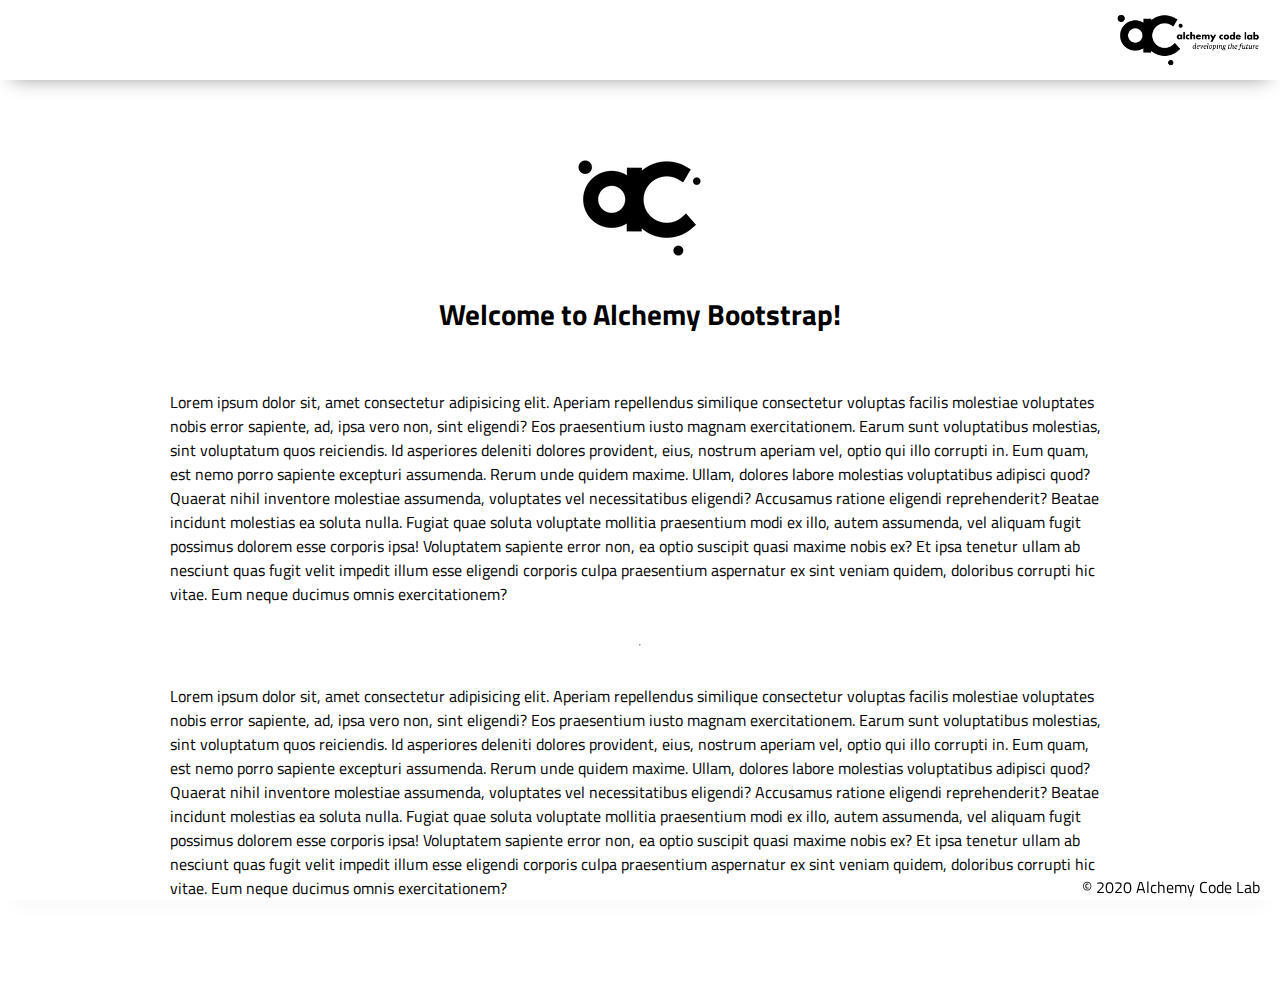
==== index.html @ 61dbcccf "Initial commit" ====
<!DOCTYPE html>
<html lang="en">

<head>
    <meta charset="UTF-8">
    <meta name="viewport" content="width=device-width, initial-scale=1.0">
    <meta http-equiv="X-UA-Compatible" content="ie=edge">
    <!-- Fonts -->
    <link href="https://fonts.googleapis.com/css2?family=Titillium+Web:wght@300&display=swap" rel="stylesheet">
    <!-- Stylesheets -->
    <link rel="stylesheet" href="./styles/reset.css">
    <link rel="stylesheet" href="./styles/style.css">
    <link rel="stylesheet" href="./styles/home.css">
    <title>Document</title>
</head>

<body>
    <header>
        <div class="gutter-right logo">
            <img src="assets/big-logo.png" />
        </div>
    </header>
    <main>
        <section class="main-section">
            <img class="main-logo" src="./assets/alchemy-logo.png" />
            <h2>
                Welcome to Alchemy Bootstrap!
            </h2>

            <p>
                Lorem ipsum dolor sit, amet consectetur adipisicing elit. Aperiam repellendus similique consectetur
                voluptas facilis molestiae voluptates nobis error sapiente, ad, ipsa vero non, sint eligendi? Eos
                praesentium iusto magnam exercitationem.
                Earum sunt voluptatibus molestias, sint voluptatum quos reiciendis. Id asperiores deleniti dolores
                provident, eius, nostrum aperiam vel, optio qui illo corrupti in. Eum quam, est nemo porro sapiente
                excepturi assumenda.
                Rerum unde quidem maxime. Ullam, dolores labore molestias voluptatibus adipisci quod? Quaerat nihil
                inventore molestiae assumenda, voluptates vel necessitatibus eligendi? Accusamus ratione eligendi
                reprehenderit? Beatae incidunt molestias ea soluta nulla.
                Fugiat quae soluta voluptate mollitia praesentium modi ex illo, autem assumenda, vel aliquam fugit
                possimus dolorem esse corporis ipsa! Voluptatem sapiente error non, ea optio suscipit quasi maxime nobis
                ex?
                Et ipsa tenetur ullam ab nesciunt quas fugit velit impedit illum esse eligendi corporis culpa
                praesentium aspernatur ex sint veniam quidem, doloribus corrupti hic vitae. Eum neque ducimus omnis
                exercitationem?
            </p>
            <hr />
            <p>
                Lorem ipsum dolor sit, amet consectetur adipisicing elit. Aperiam repellendus similique consectetur
                voluptas facilis molestiae voluptates nobis error sapiente, ad, ipsa vero non, sint eligendi? Eos
                praesentium iusto magnam exercitationem.
                Earum sunt voluptatibus molestias, sint voluptatum quos reiciendis. Id asperiores deleniti dolores
                provident, eius, nostrum aperiam vel, optio qui illo corrupti in. Eum quam, est nemo porro sapiente
                excepturi assumenda.
                Rerum unde quidem maxime. Ullam, dolores labore molestias voluptatibus adipisci quod? Quaerat nihil
                inventore molestiae assumenda, voluptates vel necessitatibus eligendi? Accusamus ratione eligendi
                reprehenderit? Beatae incidunt molestias ea soluta nulla.
                Fugiat quae soluta voluptate mollitia praesentium modi ex illo, autem assumenda, vel aliquam fugit
                possimus dolorem esse corporis ipsa! Voluptatem sapiente error non, ea optio suscipit quasi maxime nobis
                ex?
                Et ipsa tenetur ullam ab nesciunt quas fugit velit impedit illum esse eligendi corporis culpa
                praesentium aspernatur ex sint veniam quidem, doloribus corrupti hic vitae. Eum neque ducimus omnis
                exercitationem?
            </p>

        </section>
    </main>
    <footer>
        <div class="copy gutter-right">&copy; 2020 Alchemy Code Lab</div>
    </footer>

    <script type="module" src="./app.js"></script>
</body>

</html>
---- styles/style.css ----
body {
    /* https://coolors.co/generate and click export -> scss to get the colors to copy and paste below*/
    /* --color1: hsla(349, 69%, 76%, 1);
    --color2: hsla(207, 67%, 44%, 1);
    --color3: hsla(200, 61%, 56%, 1);
    --color4: hsla(187, 41%, 94%, 1);
    --color5: hsla(170, 28%, 95%, 1); */

    /* --color1: hsla(45, 86%, 83%, 1);
    --color2: hsla(135, 65%, 98%, 1);
    --color3: hsla(315, 37%, 86%, 1);
    --color4: hsla(45, 73%, 98%, 1);
    --color5: hsla(224, 40%, 79%, 1); */
    
    --header-height: 80px;
    --shadow: 0px 10px 20px -12px rgba(0,0,0,0.45);
    --gutter: 30px;
    --footer-height: 25px;
    
    font-family: 'Titillium Web', sans-serif;
    background-color: var(--color2);
}

main {
    display: flex;
    flex-direction: column;
    justify-content: center;
    align-items: center;
    margin-bottom: calc(var(--footer-height));
}

section {
    background-color: var(--color5);
    width: 1000px;
    max-width: 80%;
    display: flex;
    flex-direction: column;
    justify-content: center;
    align-items: center;
    padding-top: var(--gutter);
    padding-bottom: var(--gutter);
    margin-top: var(--gutter);
    margin-bottom: var(--gutter);
    border: solid 2px var(--color1);
}

header {
    display: flex;
    justify-content: flex-end;
    background-color: var(--color3);
    height: var(--header-height);
    box-shadow: var(--shadow);
}

footer {
    display: flex;
    justify-content: flex-end;
    background-color: var(--color3);
    box-shadow: var(--shadow);
}


h2 {
    font-size: 1.8rem;
    font-weight: bold;
}

.gutter-right {
    margin-right: 20px;
}

.main-logo {
    animation: pulse 5s infinite ease-in-out;
}

header img {
    height: var(--header-height);
}

p {
    margin: var(--gutter);
}
  
footer {
    position: fixed;
    width: 100%;
    bottom: 0;
    height: var(--footer-height);
    display: flex;
    justify-content: flex-end;
    background-color: var(--color3);
    box-shadow: var(--shadow);
}
  
  @keyframes pulse {
    20% {
      transform: rotate3d(-10, -10, -10, 50deg) scale(1.2);
    }

    40% {
        transform: rotate3d(10, 10, -10, 50deg) scale(1);
    }

    60% {
        transform: rotate3d(-10, 10, 10, 50deg) scale(1.2);
      }

    80% {
        transform: rotate3d(10, 10, 10, 50deg) scale(1);
    }

  }
---- styles/home.css ----
/* add home page styles here */
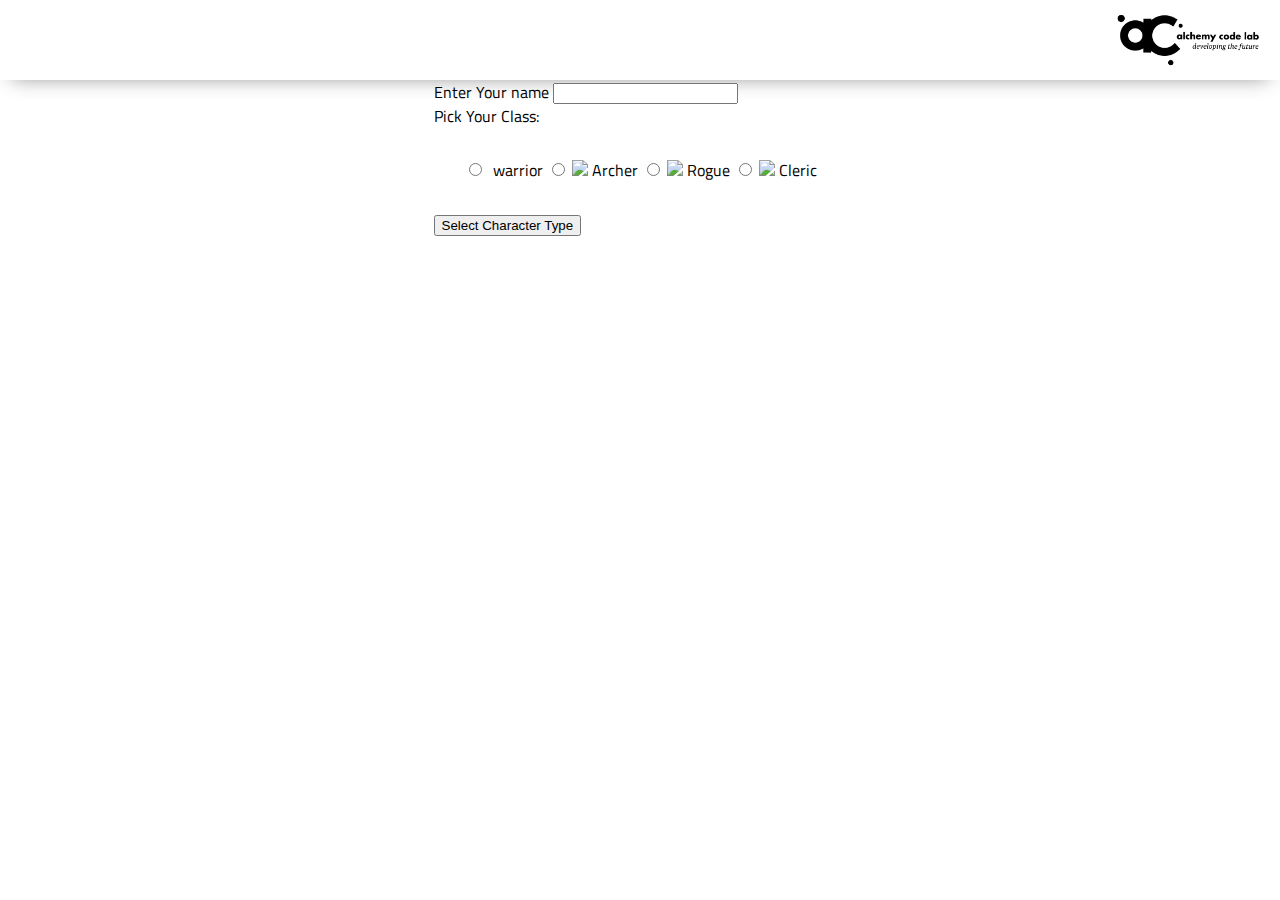
==== commit a8ff6bd9: "added folders and added home page html" ====
--- a/index.html
+++ b/index.html
@@ -21,55 +21,37 @@
         </div>
     </header>
     <main>
-        <section class="main-section">
-            <img class="main-logo" src="./assets/alchemy-logo.png" />
-            <h2>
-                Welcome to Alchemy Bootstrap!
-            </h2>
-
-            <p>
-                Lorem ipsum dolor sit, amet consectetur adipisicing elit. Aperiam repellendus similique consectetur
-                voluptas facilis molestiae voluptates nobis error sapiente, ad, ipsa vero non, sint eligendi? Eos
-                praesentium iusto magnam exercitationem.
-                Earum sunt voluptatibus molestias, sint voluptatum quos reiciendis. Id asperiores deleniti dolores
-                provident, eius, nostrum aperiam vel, optio qui illo corrupti in. Eum quam, est nemo porro sapiente
-                excepturi assumenda.
-                Rerum unde quidem maxime. Ullam, dolores labore molestias voluptatibus adipisci quod? Quaerat nihil
-                inventore molestiae assumenda, voluptates vel necessitatibus eligendi? Accusamus ratione eligendi
-                reprehenderit? Beatae incidunt molestias ea soluta nulla.
-                Fugiat quae soluta voluptate mollitia praesentium modi ex illo, autem assumenda, vel aliquam fugit
-                possimus dolorem esse corporis ipsa! Voluptatem sapiente error non, ea optio suscipit quasi maxime nobis
-                ex?
-                Et ipsa tenetur ullam ab nesciunt quas fugit velit impedit illum esse eligendi corporis culpa
-                praesentium aspernatur ex sint veniam quidem, doloribus corrupti hic vitae. Eum neque ducimus omnis
-                exercitationem?
-            </p>
-            <hr />
-            <p>
-                Lorem ipsum dolor sit, amet consectetur adipisicing elit. Aperiam repellendus similique consectetur
-                voluptas facilis molestiae voluptates nobis error sapiente, ad, ipsa vero non, sint eligendi? Eos
-                praesentium iusto magnam exercitationem.
-                Earum sunt voluptatibus molestias, sint voluptatum quos reiciendis. Id asperiores deleniti dolores
-                provident, eius, nostrum aperiam vel, optio qui illo corrupti in. Eum quam, est nemo porro sapiente
-                excepturi assumenda.
-                Rerum unde quidem maxime. Ullam, dolores labore molestias voluptatibus adipisci quod? Quaerat nihil
-                inventore molestiae assumenda, voluptates vel necessitatibus eligendi? Accusamus ratione eligendi
-                reprehenderit? Beatae incidunt molestias ea soluta nulla.
-                Fugiat quae soluta voluptate mollitia praesentium modi ex illo, autem assumenda, vel aliquam fugit
-                possimus dolorem esse corporis ipsa! Voluptatem sapiente error non, ea optio suscipit quasi maxime nobis
-                ex?
-                Et ipsa tenetur ullam ab nesciunt quas fugit velit impedit illum esse eligendi corporis culpa
-                praesentium aspernatur ex sint veniam quidem, doloribus corrupti hic vitae. Eum neque ducimus omnis
-                exercitationem?
-            </p>
-
-        </section>
-    </main>
-    <footer>
-        <div class="copy gutter-right">&copy; 2020 Alchemy Code Lab</div>
-    </footer>
-
-    <script type="module" src="./app.js"></script>
+        <form id="userInput">
+            <label for="name">
+                Enter Your name
+                <input name="name" type="test">
+            </label>
+            <legend>Pick Your Class:</legend>
+        <p id="classTypes">
+            <label>
+                <input type="radio" name="class" required value="warrior">
+                <img src="">
+                warrior
+            </label>
+            <label>
+                <input type="radio" name="class" required value="archer">
+                <img src="assets/avatars/elf.png">
+                Archer
+            </label>
+            <label>
+                <input type="radio" name="class" required value="rogue">
+                <img src="assets/avatars/cleric.png">
+                Rogue
+            </label>
+            <label>
+                <input type="radio" name="class" required value="cleric">
+                <img src="assets/avatars/ranger.png">
+                Cleric
+            </label>
+        </p>
+        <button id="submitButton">Select Character Type</button>
+        </form>
+        <script type="module" src="./app.js"></script>
 </body>
 
 </html>
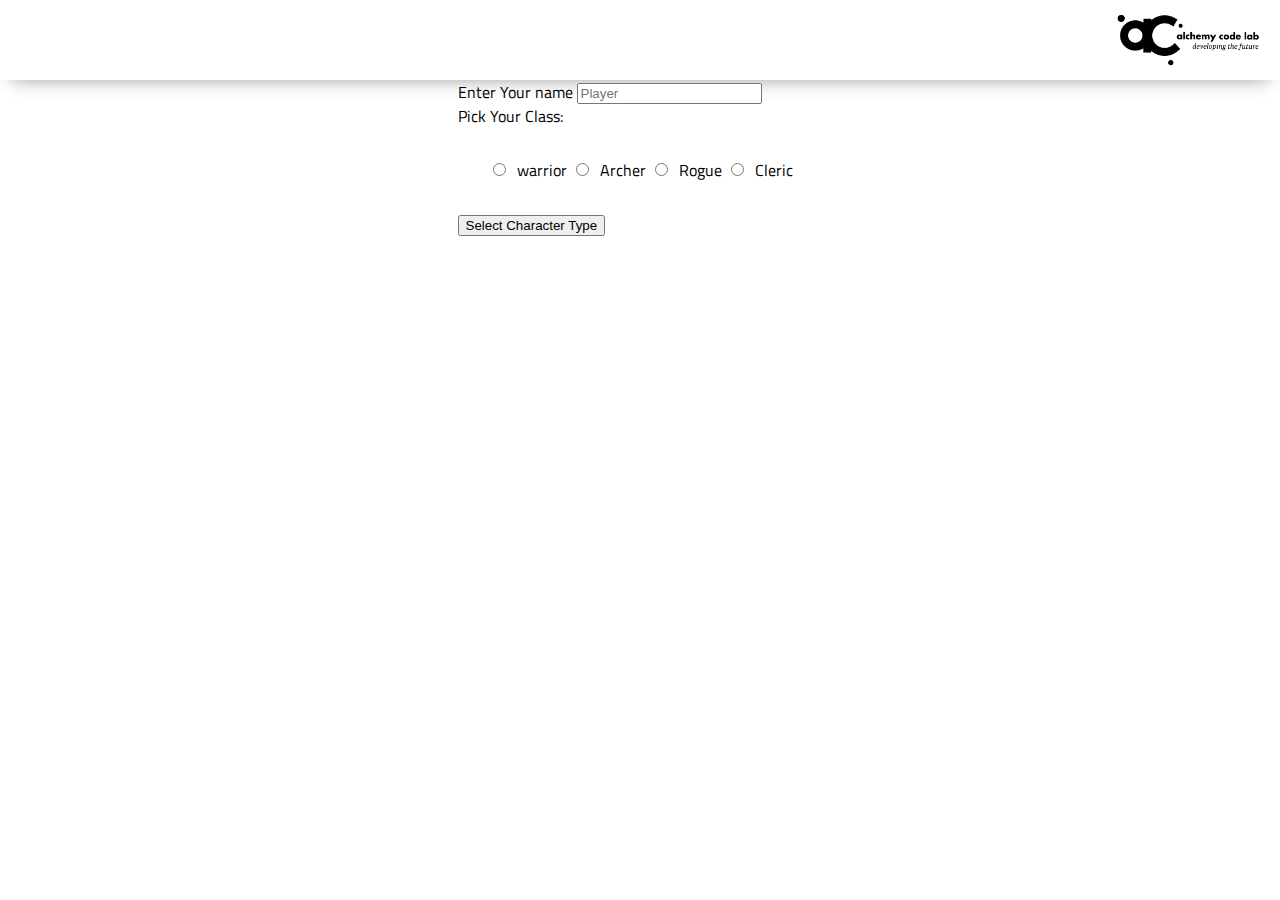
==== commit 117e4e99: "finished testing and writing generatePlayer function" ====
--- a/index.html
+++ b/index.html
@@ -24,7 +24,7 @@
         <form id="userInput">
             <label for="name">
                 Enter Your name
-                <input name="name" type="test">
+                <input name="name" type="test" placeholder="Player"></label>
             </label>
             <legend>Pick Your Class:</legend>
         <p id="classTypes">
@@ -35,17 +35,17 @@
             </label>
             <label>
                 <input type="radio" name="class" required value="archer">
-                <img src="assets/avatars/elf.png">
+                <img src="">
                 Archer
             </label>
             <label>
                 <input type="radio" name="class" required value="rogue">
-                <img src="assets/avatars/cleric.png">
+                <img src="">
                 Rogue
             </label>
             <label>
                 <input type="radio" name="class" required value="cleric">
-                <img src="assets/avatars/ranger.png">
+                <img src="">
                 Cleric
             </label>
         </p>
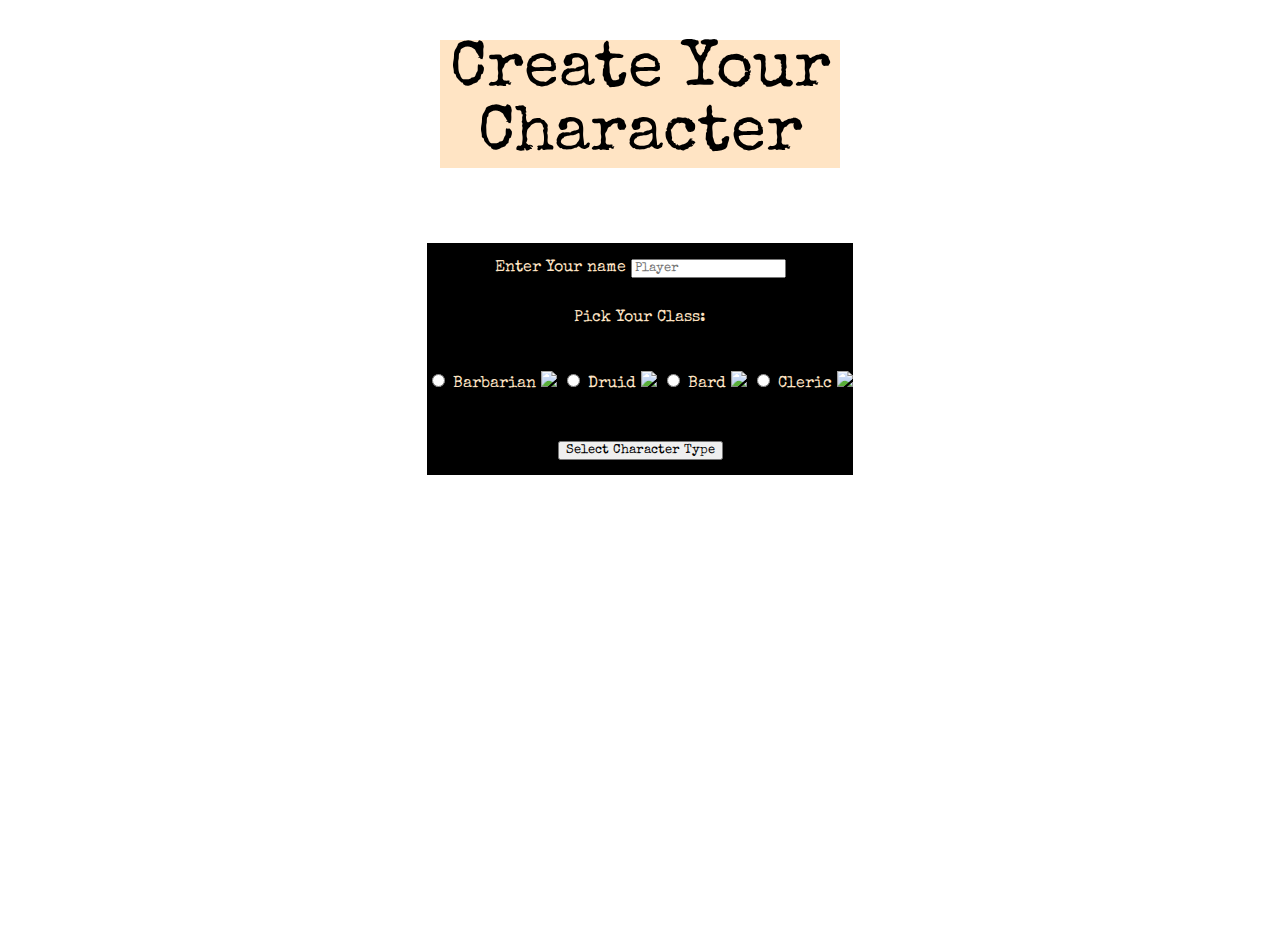
==== commit f1569b88: "fixed button and updated data" ====
--- a/index.html
+++ b/index.html
@@ -11,15 +11,15 @@
     <link rel="stylesheet" href="./styles/reset.css">
     <link rel="stylesheet" href="./styles/style.css">
     <link rel="stylesheet" href="./styles/home.css">
+    <link rel="preconnect" href="https://fonts.googleapis.com">
+    <link rel="preconnect" href="https://fonts.gstatic.com" crossorigin>
+    <link href="https://fonts.googleapis.com/css2?family=Special+Elite&display=swap" rel="stylesheet">
     <title>Document</title>
 </head>
 
 <body>
-    <header>
-        <div class="gutter-right logo">
-            <img src="assets/big-logo.png" />
-        </div>
-    </header>
+
+    <div id="create">Create Your Character</div>    
     <main>
         <form id="userInput">
             <label for="name">
@@ -29,24 +29,24 @@
             <legend>Pick Your Class:</legend>
         <p id="classTypes">
             <label>
-                <input type="radio" name="class" required value="warrior">
-                <img src="">
-                warrior
+                <input type="radio" name="class" required value="barbarian">
+                Barbarian
+                <img class="classes" src="https://www.dndbeyond.com/avatars/thumbnails/6/342/420/618/636272680339895080.png">
             </label>
             <label>
-                <input type="radio" name="class" required value="archer">
-                <img src="">
-                Archer
+                <input type="radio" name="class" required value="druid">
+                Druid
+                <img class="classes" src="https://www.dndbeyond.com/avatars/thumbnails/6/346/420/618/636272691461725405.png">
             </label>
             <label>
-                <input type="radio" name="class" required value="rogue">
-                <img src="">
-                Rogue
+                <input type="radio" name="class" required value="bard">
+                Bard
+                <img class="classes" src="https://www.dndbeyond.com/avatars/thumbnails/6/369/420/618/636272705936709430.png">
             </label>
             <label>
                 <input type="radio" name="class" required value="cleric">
-                <img src="">
                 Cleric
+                <img class="classes" src="https://www.dndbeyond.com/avatars/thumbnails/6/371/420/618/636272706155064423.png">
             </label>
         </p>
         <button id="submitButton">Select Character Type</button>
--- a/styles/style.css
+++ b/styles/style.css
@@ -1,113 +1,35 @@
-
-body {
-    /* https://coolors.co/generate and click export -> scss to get the colors to copy and paste below*/
-    /* --color1: hsla(349, 69%, 76%, 1);
-    --color2: hsla(207, 67%, 44%, 1);
-    --color3: hsla(200, 61%, 56%, 1);
-    --color4: hsla(187, 41%, 94%, 1);
-    --color5: hsla(170, 28%, 95%, 1); */
-
-    /* --color1: hsla(45, 86%, 83%, 1);
-    --color2: hsla(135, 65%, 98%, 1);
-    --color3: hsla(315, 37%, 86%, 1);
-    --color4: hsla(45, 73%, 98%, 1);
-    --color5: hsla(224, 40%, 79%, 1); */
-    
-    --header-height: 80px;
-    --shadow: 0px 10px 20px -12px rgba(0,0,0,0.45);
-    --gutter: 30px;
-    --footer-height: 25px;
-    
-    font-family: 'Titillium Web', sans-serif;
-    background-color: var(--color2);
+*{
+    font-family: Special Elite;
+}
+body{
+    background-image: url('https://th.bing.com/th/id/R.8ed194d7a9edec437d0aa44c14a299c9?rik=lZxzJHNadjUNLQ&pid=ImgRaw&r=0');
+    background-position: center;
+    background-size: cover;
+}
+#create{
+    text-align: center;
+    margin-top: 40px;
+    font-family: Special Elite;
+    background-color: bisque;
+    font-size: 4em;
+    width: 400px;
+    margin: 40px auto;
 }
 
-main {
+main{
     display: flex;
-    flex-direction: column;
+    flex-direction: row;
     justify-content: center;
     align-items: center;
-    margin-bottom: calc(var(--footer-height));
+    text-align: center;
+    margin-top: 75px;
+    line-height: 50px;
 }
-
-section {
-    background-color: var(--color5);
-    width: 1000px;
-    max-width: 80%;
-    display: flex;
-    flex-direction: column;
-    justify-content: center;
-    align-items: center;
-    padding-top: var(--gutter);
-    padding-bottom: var(--gutter);
-    margin-top: var(--gutter);
-    margin-bottom: var(--gutter);
-    border: solid 2px var(--color1);
+.classes {
+    max-width: 250px;
+    max-height: 300px;
 }
-
-header {
-    display: flex;
-    justify-content: flex-end;
-    background-color: var(--color3);
-    height: var(--header-height);
-    box-shadow: var(--shadow);
-}
-
-footer {
-    display: flex;
-    justify-content: flex-end;
-    background-color: var(--color3);
-    box-shadow: var(--shadow);
-}
-
-
-h2 {
-    font-size: 1.8rem;
-    font-weight: bold;
-}
-
-.gutter-right {
-    margin-right: 20px;
-}
-
-.main-logo {
-    animation: pulse 5s infinite ease-in-out;
-}
-
-header img {
-    height: var(--header-height);
-}
-
-p {
-    margin: var(--gutter);
-}
-  
-footer {
-    position: fixed;
-    width: 100%;
-    bottom: 0;
-    height: var(--footer-height);
-    display: flex;
-    justify-content: flex-end;
-    background-color: var(--color3);
-    box-shadow: var(--shadow);
-}
-  
-  @keyframes pulse {
-    20% {
-      transform: rotate3d(-10, -10, -10, 50deg) scale(1.2);
-    }
-
-    40% {
-        transform: rotate3d(10, 10, -10, 50deg) scale(1);
-    }
-
-    60% {
-        transform: rotate3d(-10, 10, 10, 50deg) scale(1.2);
-      }
-
-    80% {
-        transform: rotate3d(10, 10, 10, 50deg) scale(1);
-    }
-
-  }
+#userInput{
+    background-color: black;
+    color: bisque;
+}